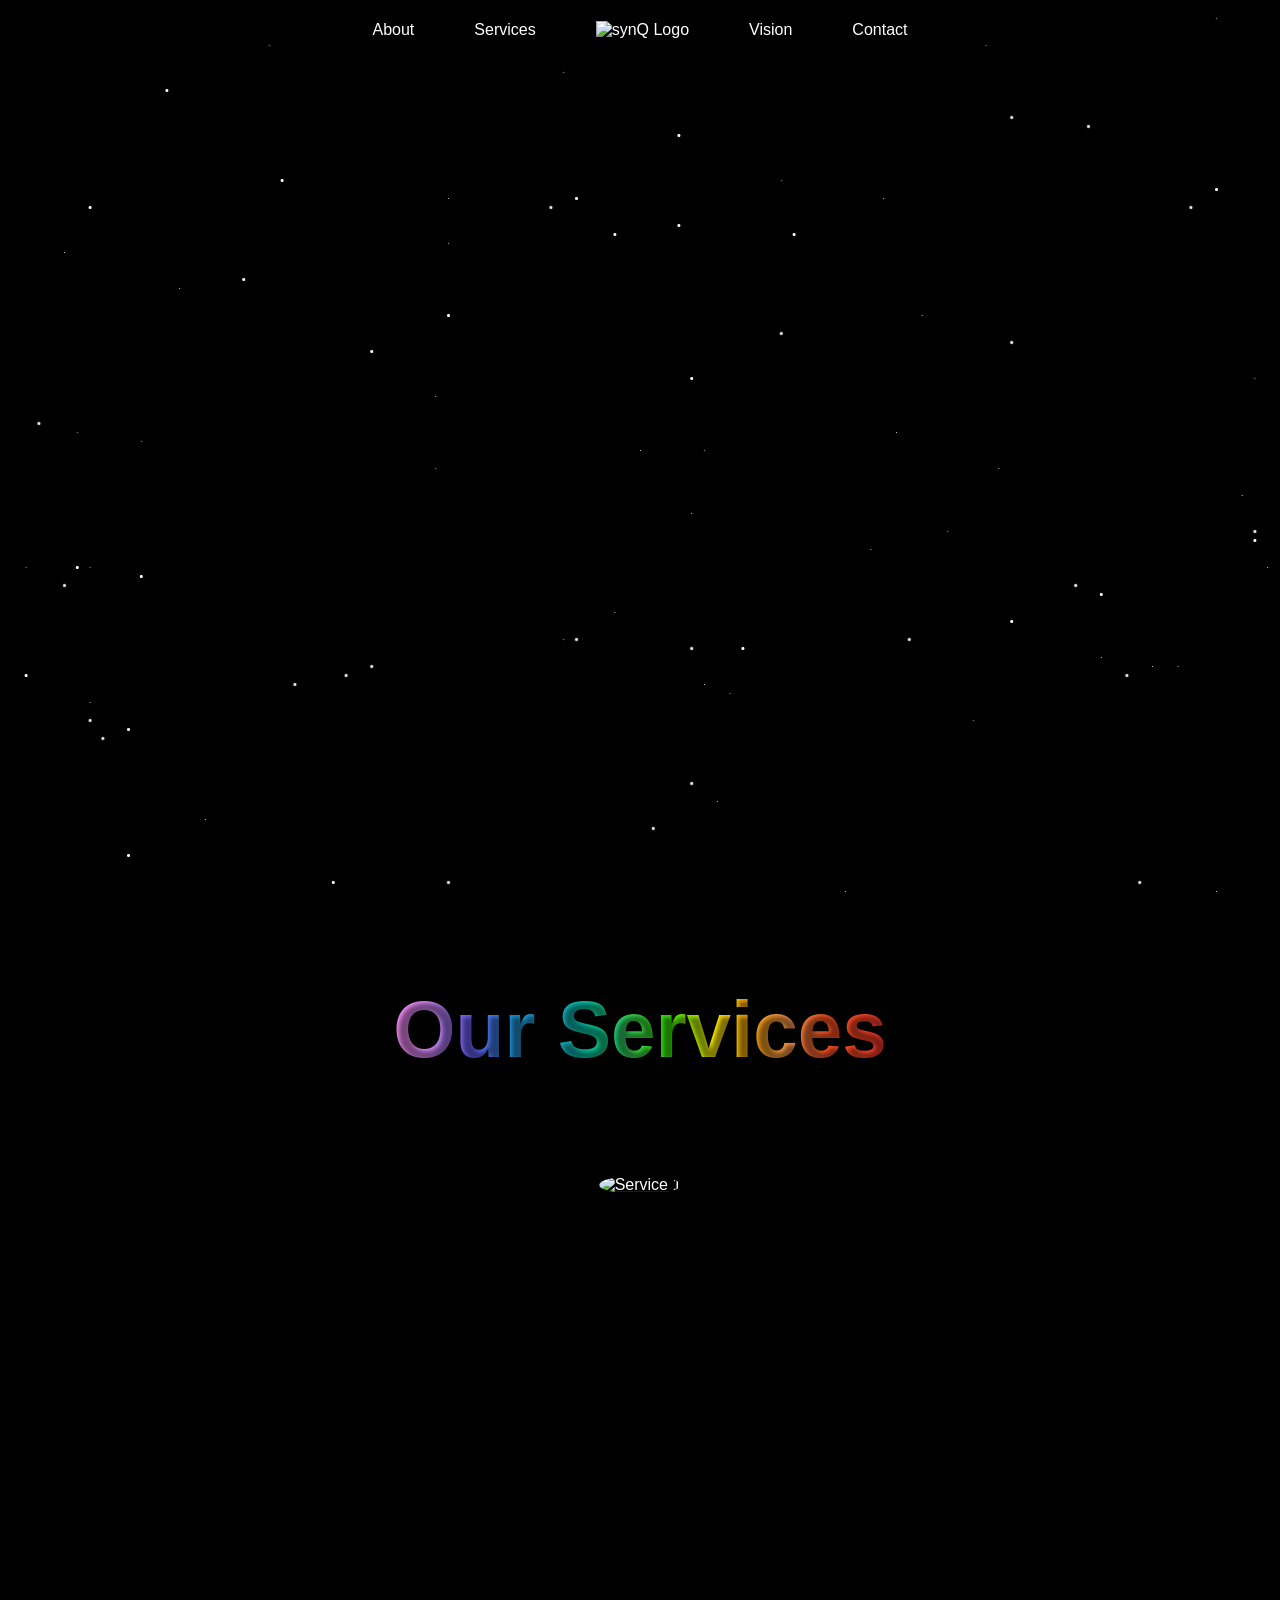
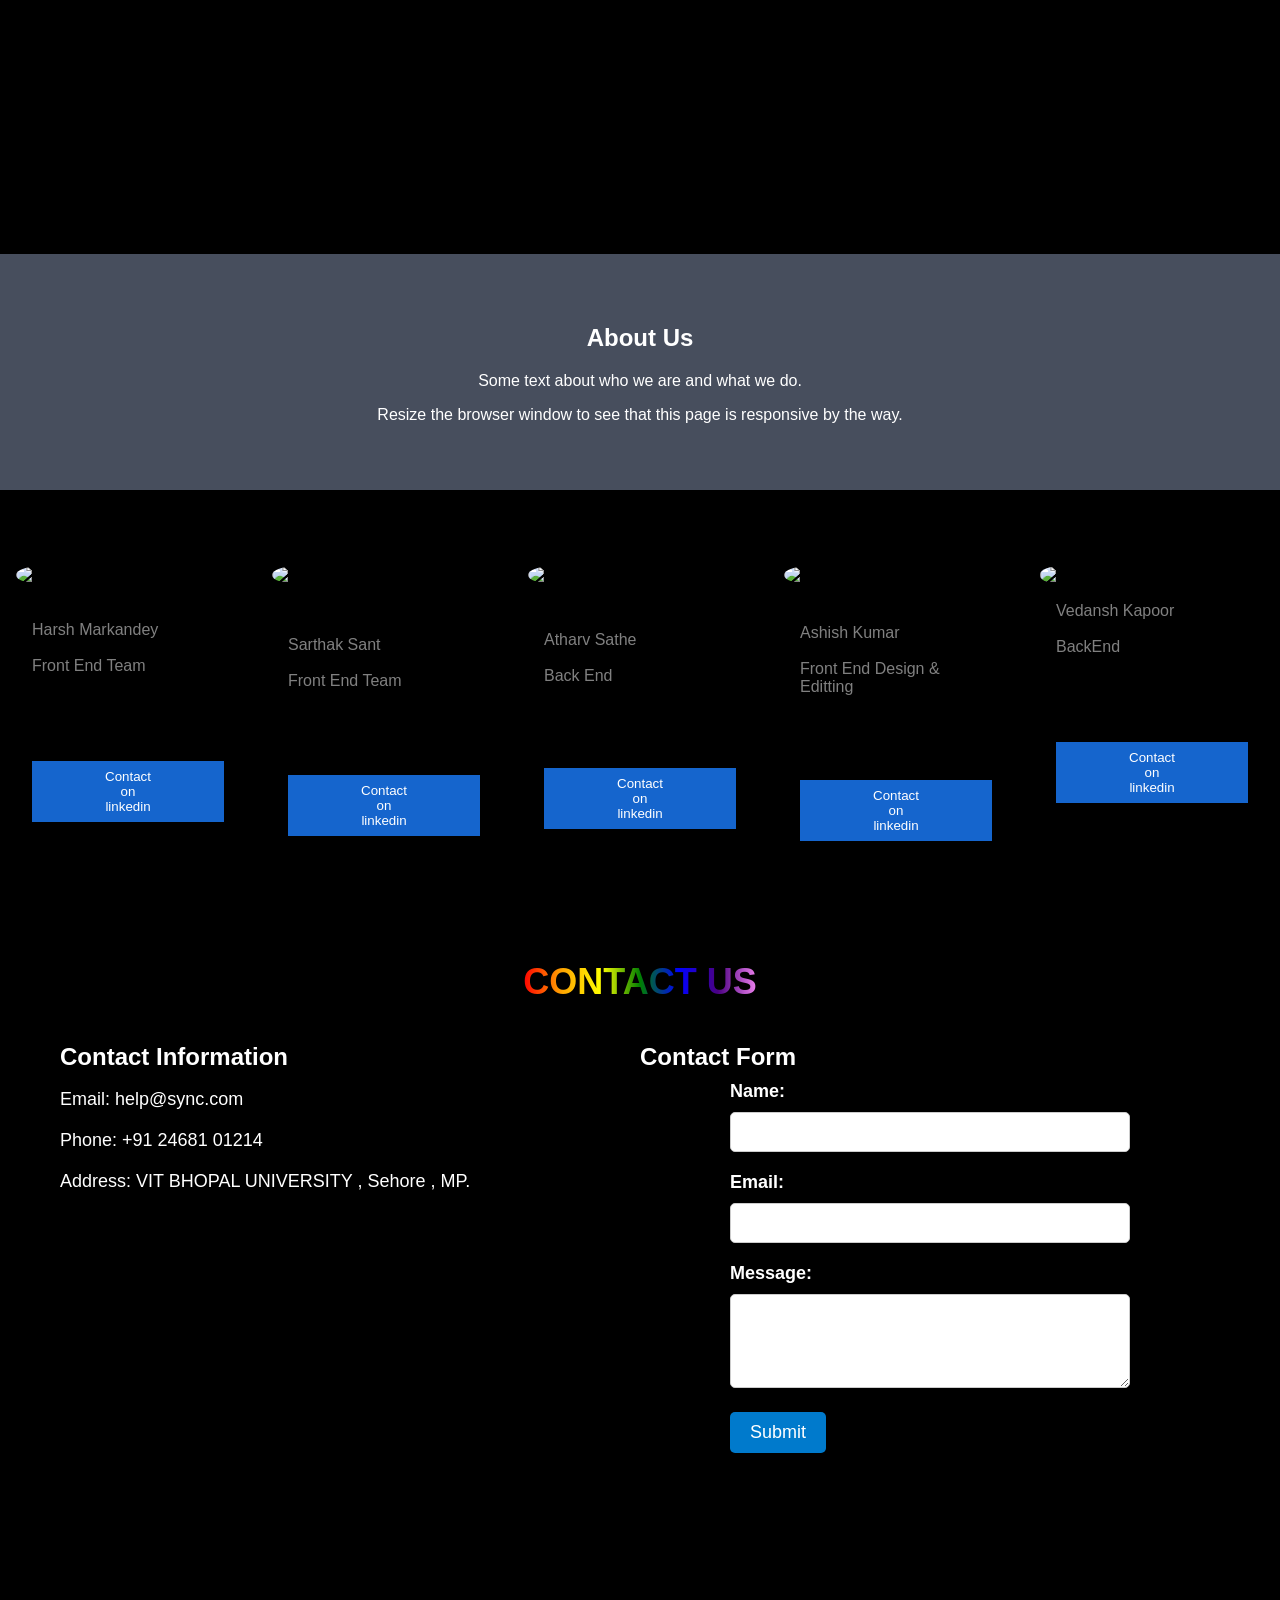
==== index.html @ 985a2952 "Add files via upload" ====
<!DOCTYPE html>
<html lang="en">
<head>
    <meta charset="UTF-8">
    <meta name="viewport" content="width=device-width, initial-scale=1.0">
    <title>Your Website</title>
    <link rel="stylesheet" href="./style.css">
</head>
<body>

  <div class="main"></div>

    <!-- HTML for the navigation bar 
    -->
    <div class="navbar">
        <a href="#about">About</a>
        <a href="#services">Services</a>
        <a href="#" onclick="restartVideo();">
            <img src="./Media/Sync_Ultra_Final-removebg_HD.png" alt="synQ Logo" id="home-button">
        </a>
        <a href="#Vision">Vision</a>
        <a href="#contact">Contact</a>
    </div>

    <!-- Video background -->
    <video autoplay muted loop id="video-background">
        <source src="./Media/WebsiteBG_Video.mp4" type="video/mp4">
        Your browser does not support the video tag.
    </video>

    <section id="services">
      <h1 id="grad">Our Services</h1>
      <div class="service-container">
          <!-- Service Box 1 -->
          <a href="./Qraze/index.html" class="service-link">
              <div class="service-box">
                  <img src="./Media/QRazeBlack.jpg" alt="Service 1" class="round-image">
              </div>
          
          </a>
      </div>
  </section>

    <!-- About Us section -->

    <section id="Vision">
      <div class="about-section" id="about">
        <h1>About Us</h1>
        <p>Some text about who we are and what we do.</p>
        <p>Resize the browser window to see that this page is responsive by the way.</p>
      </div>
      
      <h2 style="text-align:center">Our Team</h2>
      <div class="row">
        <div class="column">
          <div class="card">
            <img src="/Media/Harsh Markandey.png" alt="Jane" style="width:80%; border-radius: 50%;">
            <div class="container">
              <h2>Jane Doe</h2>
              <p class="title1">Harsh Markandey<br><br>Front End Team</p>
              <p>Some text that describes me lorem ipsum ipsum lorem.</p>
              <p class="p1">jane@example.com</p>
              <p><a href="https://www.linkedin.com/in/harsh-mark" target="_blank"><button class="button">Contact<br>on<br>linkedin</button></a></p>
            </div>
          </div>
        </div>
      
        <div class="column">
          <div class="card">
            <img src="/Media/Sarthak sant.png" alt="Mike" style="width:80%; border-radius: 90%;">
            <div class="container">
              <h2>Mike Ross</h2>
              <p class="title2"><br>Sarthak Sant<br><br>Front End Team</p>
              <p>Some text that describes me lorem ipsum ipsum lorem.</p>
              <p class="p2">mike@example.com</p>
              <p><a href="https://www.linkedin.com/in/sarthaksant/" target="_blank"><button class="button">Contact<br>on<br>linkedin</button></a></p>
            </div>
          </div>
        </div>
      
        <div class="column">
          <div class="card">
            <img src="/Media/Atharv sathe 1.png" alt="John" style="width: 80%; border-radius:70%;"">
            <div class="container">
              <h2>John Doe</h2>
              <p class="title3">Atharv Sathe<br><br>Back End</p>
              <p>Some text that describes me lorem ipsum ipsum lorem.</p>
              <p class="p3">john@example.com</p>
              <p><a href="https://www.linkedin.com/in/satheatharv/" target="_blank"><button class="button">Contact<br>on<br>linkedin</button></a></p>
            </div>
          </div>
        </div>
      

        <div class="column">
            <div class="card">
            <img src="/Media/ashish profile photo.png" alt="Jane" style="width:80%; border-radius: 50%;">
            <div class="container">
                <h2>Jane Doe</h2>
                <p class="title4">Ashish Kumar<Br><br>Front End Design & Editting</p>
                <p>Some text that describes me lorem ipsum ipsum lorem.</p>
                <p class="p4">jane@example.com</p>
                <p><a href="https://www.linkedin.com/in/ashish-kumar-11151420a/" target="_blank"><button class="button">Contact<br>on<br>linkedin</button></a></p>
            </div>
            </div>
        </div>

        <div class="column">
            <div class="card">
            <img src="/Media/Vedansh kapoor.png" alt="Jane" style="width:65%; border-radius: 45%;">
            <div class="container">
                <h2>Jane Doe</h2>
                <p class="title5">Vedansh Kapoor<br><br>BackEnd</p>
                <p>Some text that describes me lorem ipsum ipsum lorem.</p>
                <p class="p5"></p>
                <p><a href="https://www.linkedin.com/in/vedansh-kapoor-9617739b/" target="_blank"><button class="button">Contact<br>on<br>linkedin</button></a></p>
            </div>
        </div>
     </div>
    </section>
    

     <section id="contact">
       
      <h1>Contact Us</h1>
      <div class="contact-container">
          <div class="contact-info">
              <h2>Contact Information</h2>
              <p>Email: help@sync.com</p>
              <p>Phone: +91 24681 01214</p>
              <p>Address: VIT BHOPAL UNIVERSITY , Sehore , MP.</p>
          </div>
          <div class="contact-form">
              <h2>Contact Form</h2>
              <form action="https://formsubmit.co/atharvsathe2022@vitbhopal.ac.in" method="POST">
                  <label for="name">Name:</label>
                  <input type="text" id="name" name="name" required="">
  
                  <label for="email">Email:</label>
                  <input type="email" id="email" name="email" required="">
  
                  <label for="message">Message:</label>
                  <textarea id="message" name="message" rows="4" required=""></textarea>
  
                  <button type="submit">Submit</button>
              </form>
          </div>
      </div>
  
  
</section>







    <!-- Your other sections (Services, Portfolio, Contact) go here -->

    <script src="./sync.js"></script>
</body>
</html>
---- style.css ----
body {
    background-color: #000; /* Black background */
    margin: 0;
    padding: 0;
    overflow-x: hidden;
    font-family: Arial, sans-serif;
}

/* CSS for the navigation bar */
.navbar {
    background-color: transparent; /* Transparent background */
    display: flex;
    justify-content: center;
    align-items: center;
    height: 60px;
    position: fixed;
    top: 0;
    left: 0;
    width: 100%;
    z-index: 1;
}

/* Style for the navigation bar links */
.navbar a {
  color: #fff; /* White text color */
  text-align: center;
  padding: 20px 30px;
  text-decoration: none;
  position: relative;
}

/* Add a pseudo-element for the gap */
.navbar a::before {
  content: "";
  position: absolute;
  top: 50%; /* Adjust the gap's vertical position as needed */
  right: -15px; /* Adjust the gap's width */
  width: 30px; /* Adjust the gap's width */
  height: 1px; /* Adjust the gap's height */
  background-color: transparent; /* Set the gap's color */
}

/* Change the color of links on hover and add an effect */
.navbar a:hover {
  background-color: transparent;
  transform: scale(1.1); /* Add a scaling effect (make it 10% larger) */
}

/* Style for the image */
.navbar img {
    height: 40px;
    width: auto;
    cursor: pointer;
}

/* Add smooth scrolling behavior to anchor links */
html {
    scroll-behavior: smooth;
}

/* Style for the video background */
#video-background {
    width: 100%;
    height: 100vh;
    object-fit: cover;
    margin: 0;
    padding: 0;
}

/* Style for each service box */
/* Style for each service box */
.service-box {
  flex: 1;
  text-align: center;
  padding: 0;
  
  box-shadow: 0px 0px 10px rgba(0, 0, 0, 0.2);
  margin: 100px;
  color: #fff;
  overflow: hidden;
}

/* Style for the round image */
.round-image {
  border-radius: 50%; /* Make the image round */
  width: 25%; /* Adjust the size as needed */
  transition: transform 0.3s ease; /* Add a transition for smooth scaling */
}

/* Hover effect for the round image */
.round-image:hover {
  transform: scale(1.2); /* Increase the size on hover */
}




/* Service section */
#services {
  background-color: #000;
  padding: 80px 0;
  text-align: center;
  color: #fff;
  height: 100vh; 
}

/* Adding Rainbow Gradient to Our Services */
/* Adding Rainbow Gradient to Our Services */
#grad {
  /* Define a linear gradient */
  background-image: linear-gradient(90deg, rgba(255,139,245,1) 0%, rgba(215,139,255,1) 8%, rgba(105,97,255,1) 16%, rgba(32,149,219,1) 24%, rgba(26,159,198,1) 32%, rgba(3,212,171,1) 40%, rgba(55,215,87,1) 48%, rgba(53,238,1,1) 56%, rgba(255,252,0,1) 64%, rgba(255,169,8,1) 72%, rgba(249,150,73,1) 80%, rgba(255,83,32,1) 88%, rgba(255,68,39,1) 96%, rgba(255,48,48,1) 100%);    
  /* Set the background-clip property to text */
  -webkit-background-clip: text;
  background-clip: text;
  -webkit-text-fill-color: transparent;

  display: inline;
  font-weight: bold;
  font-size: 5rem; /* Adjust the font size as needed */
  text-shadow: 2px 2px 4px rgba(0, 0, 0, 0.5); /* Add text shadow for attractiveness */
}

/* About Us section */


/* Vision section */


/* Contact Us section */
#contact {
    background-color: #000; 
    padding: 80px 0;
    text-align: center;
    color: #fff; 
    height: 100vh;
}

/* Footer */
footer {
    text-align: center;
    background-color: #111; 
    color: #fff; /
}






html {
    box-sizing: border-box;
  }
  
  *, *:before, *:after {
    box-sizing: inherit;
  }
  
  .column {
    float: left;
    width: 20.0%;
    margin-bottom: 16px;
    padding: 0 8px;
  }
  
  .card {
    box-shadow: 0 4px 8px 0 rgba(0, 0, 0, 0.2);
    margin: 8px;
  }
  
  .about-section {
    margin-top: 50px;
    padding: 50px;
    text-align: center;
    background-color: #474e5d;
    color: white;
  }
  
  .container {
    padding: 0 16px;
  }
  
  .container::after, .row::after {
    content: "";
    clear: both;
    display: table;
  }
  
  .title {
    color: grey;
  }
  
  .button {
    border: none;
    outline: 0;
    display: inline-block;
    padding: 8px;
    color: white;
    background-color: #1565cd;
    text-align: center;
    cursor: pointer;
    width: 100%;
  }
  
  .button:hover {
    background-color: #0f6ad2;
  }
  
  @media screen and (max-width: 650px) {
    .column {
      width: 100%;
      display: block;
    }
  }

.title1 {
    color: grey;
    margin-top: -30px;
}
.title2 {
    color: grey;
    margin-top: -33px;
}
.title3 {
    color: grey;
    margin-top: -20px;
}
.title4 {
    color: grey;
    margin-top: -27px;
}
.title5 {
    color: grey;
    margin-top: -49px;
}

.p2 {
    margin-bottom: -35px;
}
.p3 {
    margin-bottom: -37px;
}
.p4 {
    margin-bottom: -36px;
}
.p1 {
    margin-bottom: -34px;
}

/* Contact Us section */
#contact {
  background-color: #000; 
  padding: 80px 0;
  text-align: center;
  color: #fff; 
}

/* Footer */
footer {
  text-align: center;
  background-color: #111; 
  color: #fff; 
}

/* Contact Us section */
#contact {
  background-color: #000;
  padding: 80px 0;
  text-align: center;
  color: #fff;
  height: 100vh;
}

/* Apply the rainbow gradient effect to the "Contact Us" h1 */
#contact h1 {
  background: linear-gradient(to right, red, orange, yellow, green, blue, indigo, violet);
  -webkit-background-clip: text;
  background-clip: text;
  color: transparent;
  display: inline;
  font-size: 36px; /* Adjust the font size as needed */
  margin-bottom: 20px;
  text-transform: uppercase;
  padding: 50px 0px 80px;
}

/* Style for the contact container */
.contact-container {
  display: flex;
  justify-content: space-between;
  align-items: flex-start;
  max-width: 1200px;
  margin: 0 auto;
  padding: 20px;
}

/* Style for the contact information */
.contact-info {
  flex: 1;
  text-align: left;
}

.contact-info h2 {
  font-size: 24px;
  margin-bottom: 10px;
}

.contact-info p {
  font-size: 18px;
  margin-bottom: 20px;
}

/* Style for the contact form */
.contact-form {
  flex: 1;
  text-align: left;
}

.contact-form h2 {
  font-size: 24px;
  margin-bottom: 10px;
}

.contact-form form {
  max-width: 400px;
  margin: 0 auto;
  text-align: left;
}

.contact-form label {
  display: block;
  margin-bottom: 10px;
  font-weight: bold;
  font-size: 18px;
}

.contact-form input[type="text"],
.contact-form input[type="email"],
.contact-form textarea {
  width: 100%;
  padding: 10px;
  margin-bottom: 20px;
  border: 1px solid #ccc;
  border-radius: 5px;
  font-size: 16px;
}

.contact-form button {
  background-color: #007acc;
  color: #fff;
  padding: 10px 20px;
  border: none;
  border-radius: 5px;
  cursor: pointer;
  transition: background-color 0.3s ease;
  font-size: 18px;
}

.contact-form button:hover {
  background-color: #005faa;
}

body{
  background-color: #000;
}

.main {
  position: fixed;
  top: 50%;
  left: 50%;
  height: 1px;
  width: 1px;
  background-color: #fff;
  border-radius: 50%;
  box-shadow: -42vw -4vh 0px 0px #fff,25vw -41vh 0px 0px #fff,-20vw 49vh 0px 1px #fff,5vw 40vh 1px 1px #fff,29vw 19vh 1px 0px #fff,-44vw -13vh 0px 0px #fff,46vw 41vh 0px 1px #fff,-3vw -45vh 0px 1px #fff,47vw 35vh 1px 0px #fff,12vw -8vh 1px 0px #fff,-34vw 48vh 1px 1px #fff,32vw 26vh 1px 1px #fff,32vw -41vh 1px 1px #fff,0vw 37vh 1px 1px #fff,34vw -26vh 1px 0px #fff,-14vw -49vh 1px 0px #fff,-12vw 45vh 0px 1px #fff,-44vw -33vh 0px 1px #fff,-13vw 41vh 0px 0px #fff,-36vw -11vh 0px 1px #fff,-23vw -24vh 1px 0px #fff,-38vw -27vh 0px 1px #fff,16vw -19vh 0px 0px #fff,28vw 33vh 1px 0px #fff,-49vw -4vh 0px 0px #fff,16vw 32vh 0px 1px #fff,36vw -18vh 1px 0px #fff,-25vw -30vh 1px 0px #fff,-23vw 24vh 0px 1px #fff,-2vw -35vh 1px 1px #fff,-25vw 9vh 0px 0px #fff,-15vw -34vh 0px 0px #fff,-8vw -19vh 1px 0px #fff,-20vw -20vh 1px 1px #fff,42vw 50vh 0px 1px #fff,-32vw 10vh 1px 0px #fff,-23vw -17vh 0px 0px #fff,44vw 15vh 1px 0px #fff,-40vw 33vh 1px 1px #fff,-43vw 8vh 0px 0px #fff,-48vw -15vh 1px 1px #fff,-24vw 17vh 0px 0px #fff,-31vw 50vh 1px 0px #fff,36vw -38vh 0px 1px #fff,-7vw 48vh 0px 0px #fff,15vw -32vh 0px 0px #fff,29vw -41vh 0px 0px #fff,2vw 37vh 1px 0px #fff,7vw -40vh 1px 1px #fff,15vw 18vh 0px 0px #fff,25vw -13vh 1px 1px #fff,-46vw -12vh 1px 1px #fff,-18vw 22vh 0px 0px #fff,23vw -9vh 1px 0px #fff,50vw 12vh 0px 1px #fff,45vw 2vh 0px 0px #fff,14vw -48vh 1px 0px #fff,23vw 43vh 0px 1px #fff,-40vw 16vh 1px 1px #fff,20vw -31vh 0px 1px #fff,-17vw 44vh 1px 1px #fff,18vw -45vh 0px 0px #fff,33vw -6vh 0px 0px #fff,0vw 7vh 0px 1px #fff,-10vw -18vh 0px 1px #fff,-19vw 5vh 1px 0px #fff,1vw 42vh 0px 0px #fff,22vw 48vh 0px 1px #fff,39vw -8vh 1px 1px #fff,-6vw -42vh 1px 0px #fff,-47vw 34vh 0px 0px #fff,-46vw 19vh 0px 1px #fff,-12vw -32vh 0px 0px #fff,-45vw -38vh 0px 1px #fff,-28vw 18vh 1px 0px #fff,-38vw -46vh 1px 1px #fff,49vw -6vh 1px 1px #fff,-28vw 18vh 1px 1px #fff,10vw -24vh 0px 1px #fff,-5vw -11vh 1px 1px #fff,33vw -8vh 1px 0px #fff,-16vw 17vh 0px 0px #fff,18vw 27vh 0px 1px #fff,-8vw -10vh 1px 1px #fff;

/* stars were too big with the layers above but left the code in case no one cares  -- as in, if noone's just that  one other loner who actually cares    */

box-shadow: 24vw 9vh 1px 0px #fff,12vw -24vh 0px 1px #fff,-45vw -22vh 0px 0px #fff,-37vw -40vh 0px 1px #fff,29vw 19vh 0px 1px #fff,4vw -8vh 0px 1px #fff,-5vw 21vh 1px 1px #fff,-27vw 26vh 1px 1px #fff,-47vw -3vh 1px 1px #fff,-28vw -30vh 0px 1px #fff,-43vw -27vh 0px 1px #fff,4vw 22vh 1px 1px #fff,36vw 23vh 0px 0px #fff,-21vw 24vh 1px 1px #fff,-16vw 2vh 1px 0px #fff,-16vw -6vh 0px 0px #fff,5vw 26vh 0px 0px #fff,-34vw 41vh 0px 0px #fff,1vw 42vh 1px 1px #fff,11vw -13vh 1px 1px #fff,48vw -8vh 1px 0px #fff,22vw -15vh 0px 0px #fff,45vw 49vh 0px 0px #fff,43vw -27vh 1px 1px #fff,20vw -2vh 0px 0px #fff,8vw 22vh 0px 1px #fff,39vw 48vh 1px 1px #fff,-21vw -11vh 0px 1px #fff,-40vw 45vh 0px 1px #fff,11vw -30vh 1px 0px #fff,26vw 30vh 1px 0px #fff,45vw -29vh 0px 1px #fff,-2vw 18vh 0px 0px #fff,-29vw -45vh 1px 0px #fff,-7vw -27vh 1px 1px #fff,42vw 24vh 0px 0px #fff,45vw -48vh 1px 0px #fff,-36vw -18vh 0px 0px #fff,-44vw 13vh 0px 1px #fff,36vw 16vh 0px 1px #fff,40vw 24vh 0px 0px #fff,18vw 11vh 0px 0px #fff,-15vw -23vh 1px 0px #fff,-24vw 48vh 0px 1px #fff,27vw -45vh 1px 0px #fff,-2vw -24vh 0px 1px #fff,-15vw -28vh 0px 0px #fff,-43vw 13vh 1px 0px #fff,7vw 27vh 1px 0px #fff,47vw 5vh 0px 0px #fff,-45vw 15vh 1px 1px #fff,-5vw -28vh 0px 1px #fff,38vw 25vh 1px 1px #fff,-39vw -1vh 1px 0px #fff,5vw 0vh 1px 0px #fff,49vw 13vh 0px 0px #fff,48vw 10vh 0px 1px #fff,19vw -28vh 0px 0px #fff,4vw 7vh 0px 0px #fff,21vw 21vh 1px 1px #fff,-15vw -15vh 0px 1px #fff,-6vw -42vh 1px 0px #fff,-15vw 48vh 1px 1px #fff,-23vw 25vh 1px 1px #fff,-48vw 25vh 0px 1px #fff,-31vw -19vh 0px 1px #fff,4vw 37vh 1px 1px #fff,-43vw 28vh 0px 0px #fff,3vw -25vh 0px 1px #fff,-39vw 14vh 0px 1px #fff,-40vw 31vh 0px 1px #fff,35vw -36vh 1px 1px #fff,16vw 49vh 0px 0px #fff,6vw 39vh 0px 0px #fff,3vw -35vh 0px 1px #fff,-44vw -2vh 1px 0px #fff,-6vw 21vh 1px 0px #fff,48vw 9vh 1px 1px #fff,-43vw 30vh 1px 1px #fff,29vw -12vh 1px 1px #fff,-48vw 13vh 1px 0px #fff,-42vw 32vh 1px 1px #fff,34vw 15vh 1px 1px #fff,29vw -37vh 1px 1px #fff,28vw 2vh 0px 0px #fff;
animation: zoom 16s alternate infinite; 
}

@keyframes zoom {
  0%{
      transform: scale(1);
  }
  100%{
      transform: scale(1.5);
  }
}
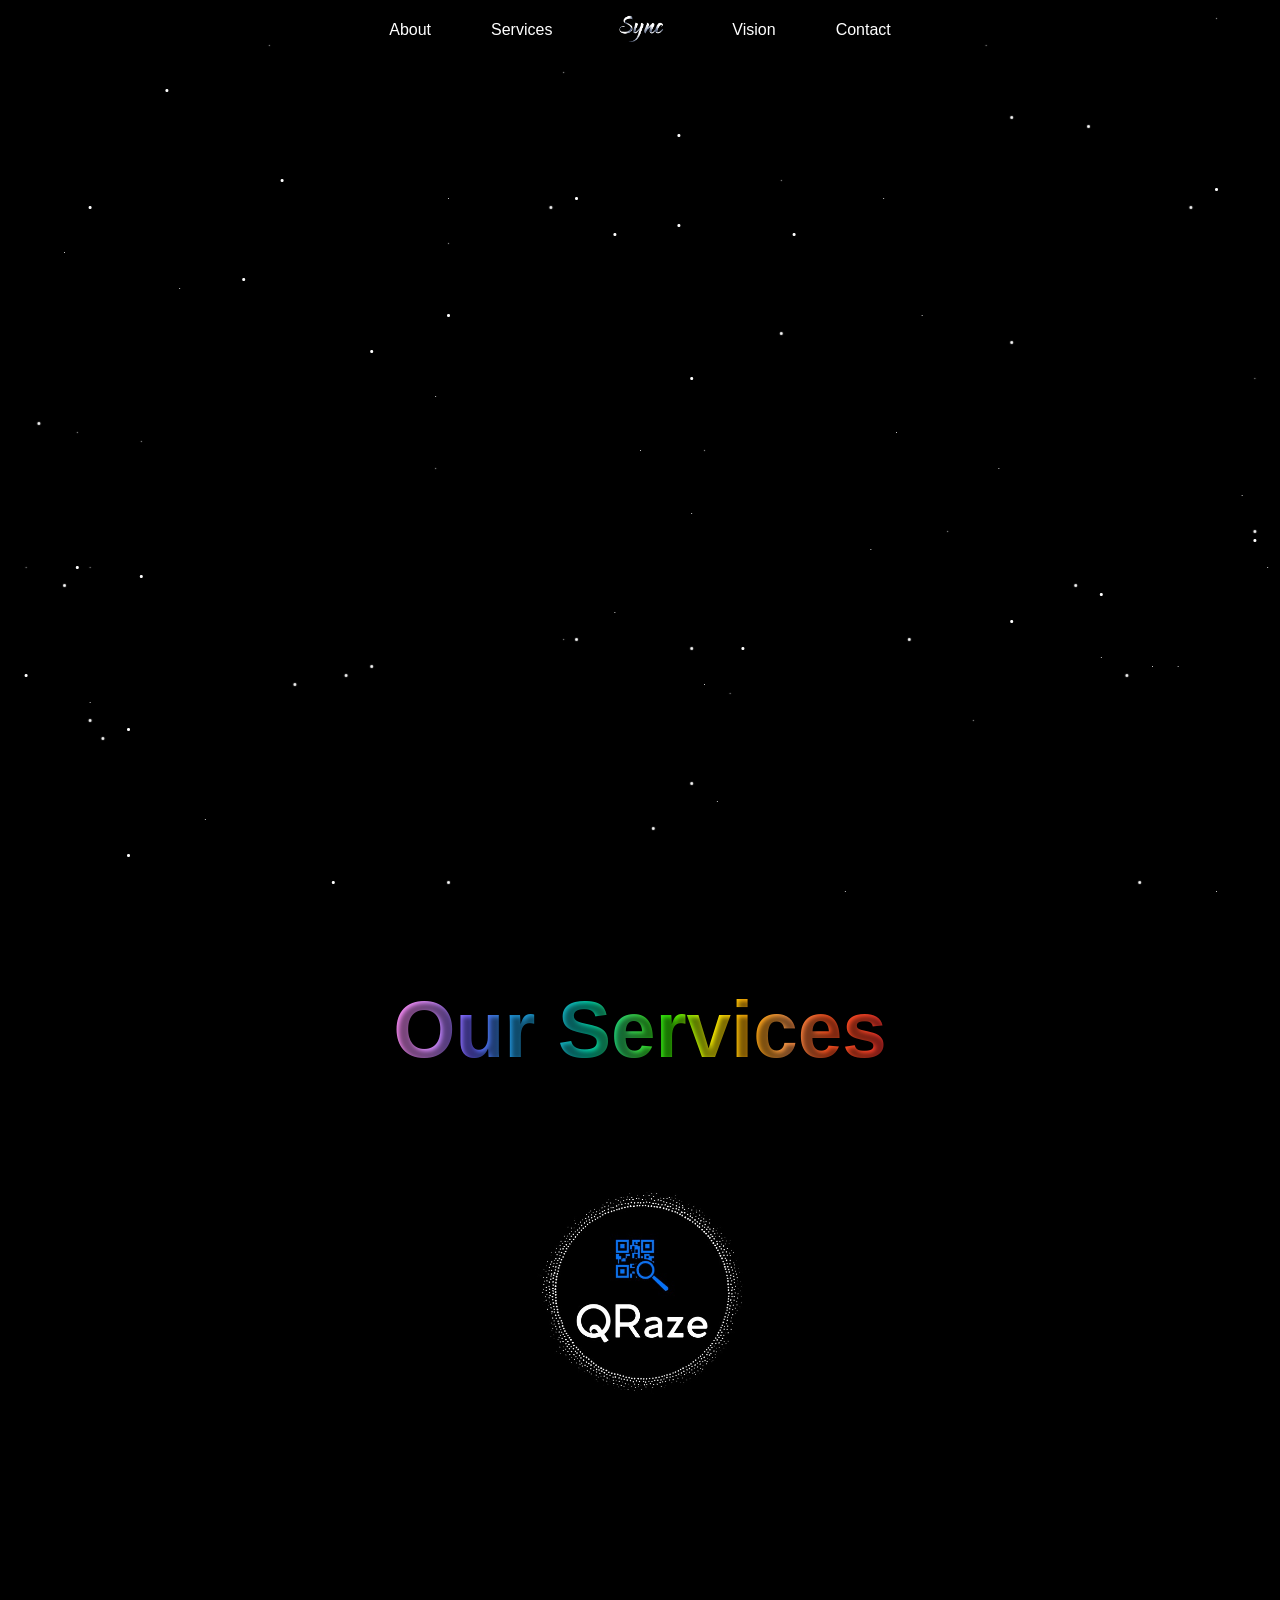
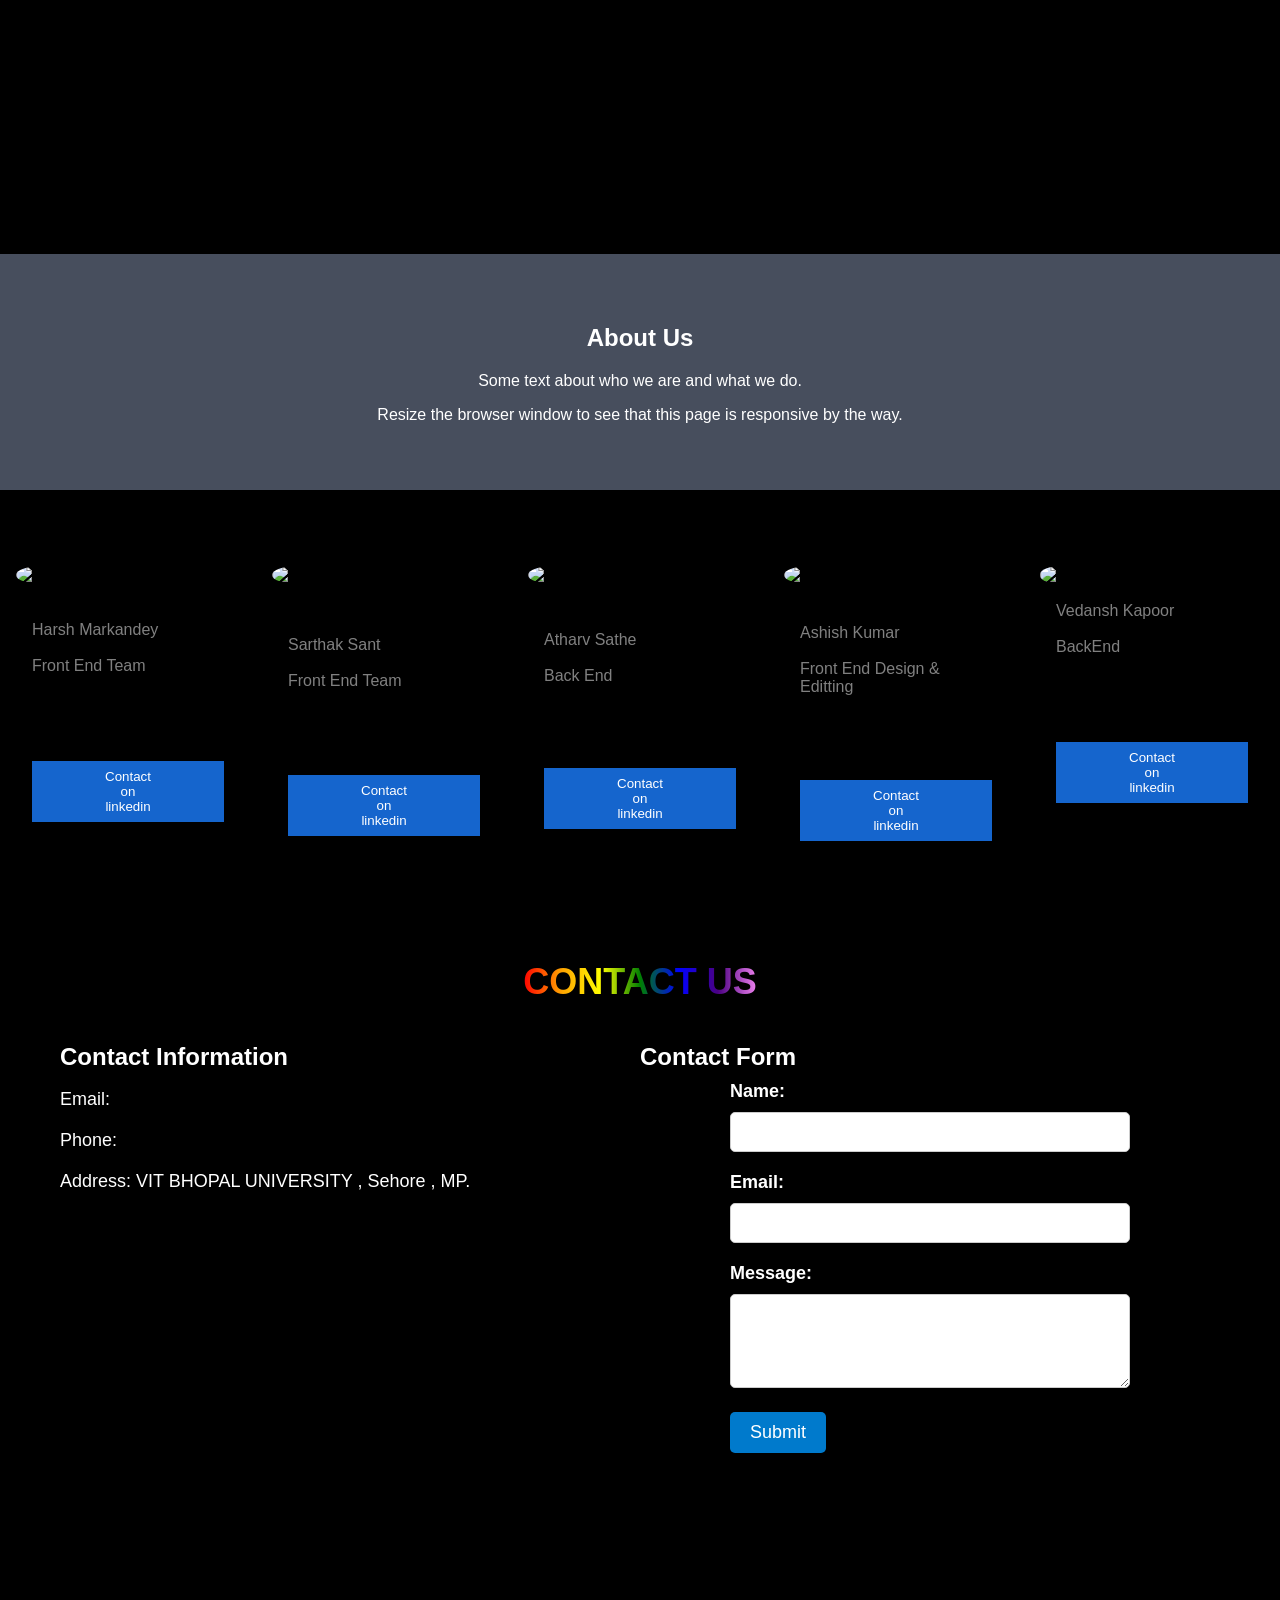
==== commit c62002bc: "some basic updates in content of index.html" ====
--- a/index.html
+++ b/index.html
@@ -54,7 +54,7 @@
       <div class="row">
         <div class="column">
           <div class="card">
-            <img src="/Media/Harsh Markandey.png" alt="Jane" style="width:80%; border-radius: 50%;">
+            <img src="/Sync/Media/Harsh Markandey.png" alt="Jane" style="width:80%; border-radius: 50%;">
             <div class="container">
               <h2>Jane Doe</h2>
               <p class="title1">Harsh Markandey<br><br>Front End Team</p>
@@ -67,7 +67,7 @@
       
         <div class="column">
           <div class="card">
-            <img src="/Media/Sarthak sant.png" alt="Mike" style="width:80%; border-radius: 90%;">
+            <img src="/Sync/Media/Sarthak sant.png" alt="Mike" style="width:80%; border-radius: 90%;">
             <div class="container">
               <h2>Mike Ross</h2>
               <p class="title2"><br>Sarthak Sant<br><br>Front End Team</p>
@@ -80,7 +80,7 @@
       
         <div class="column">
           <div class="card">
-            <img src="/Media/Atharv sathe 1.png" alt="John" style="width: 80%; border-radius:70%;"">
+            <img src="/Sync/Media/Atharv sathe 1.png" alt="John" style="width: 80%; border-radius:70%;"">
             <div class="container">
               <h2>John Doe</h2>
               <p class="title3">Atharv Sathe<br><br>Back End</p>
@@ -94,7 +94,7 @@
 
         <div class="column">
             <div class="card">
-            <img src="/Media/ashish profile photo.png" alt="Jane" style="width:80%; border-radius: 50%;">
+            <img src="/Sync/Media/ashish profile photo.png" alt="Jane" style="width:80%; border-radius: 50%;">
             <div class="container">
                 <h2>Jane Doe</h2>
                 <p class="title4">Ashish Kumar<Br><br>Front End Design & Editting</p>
@@ -107,7 +107,7 @@
 
         <div class="column">
             <div class="card">
-            <img src="/Media/Vedansh kapoor.png" alt="Jane" style="width:65%; border-radius: 45%;">
+            <img src="/Sync/Media/Vedansh kapoor.png" alt="Jane" style="width:65%; border-radius: 45%;">
             <div class="container">
                 <h2>Jane Doe</h2>
                 <p class="title5">Vedansh Kapoor<br><br>BackEnd</p>
@@ -126,13 +126,13 @@
       <div class="contact-container">
           <div class="contact-info">
               <h2>Contact Information</h2>
-              <p>Email: help@sync.com</p>
-              <p>Phone: +91 24681 01214</p>
+              <p>Email: </p>
+              <p>Phone: </p>
               <p>Address: VIT BHOPAL UNIVERSITY , Sehore , MP.</p>
           </div>
           <div class="contact-form">
               <h2>Contact Form</h2>
-              <form action="https://formsubmit.co/atharvsathe2022@vitbhopal.ac.in" method="POST">
+              <form action="https://formsubmit.co/32bd210efbf560e0cf40211ecf9c0e42" method="POST">
                   <label for="name">Name:</label>
                   <input type="text" id="name" name="name" required="">
   
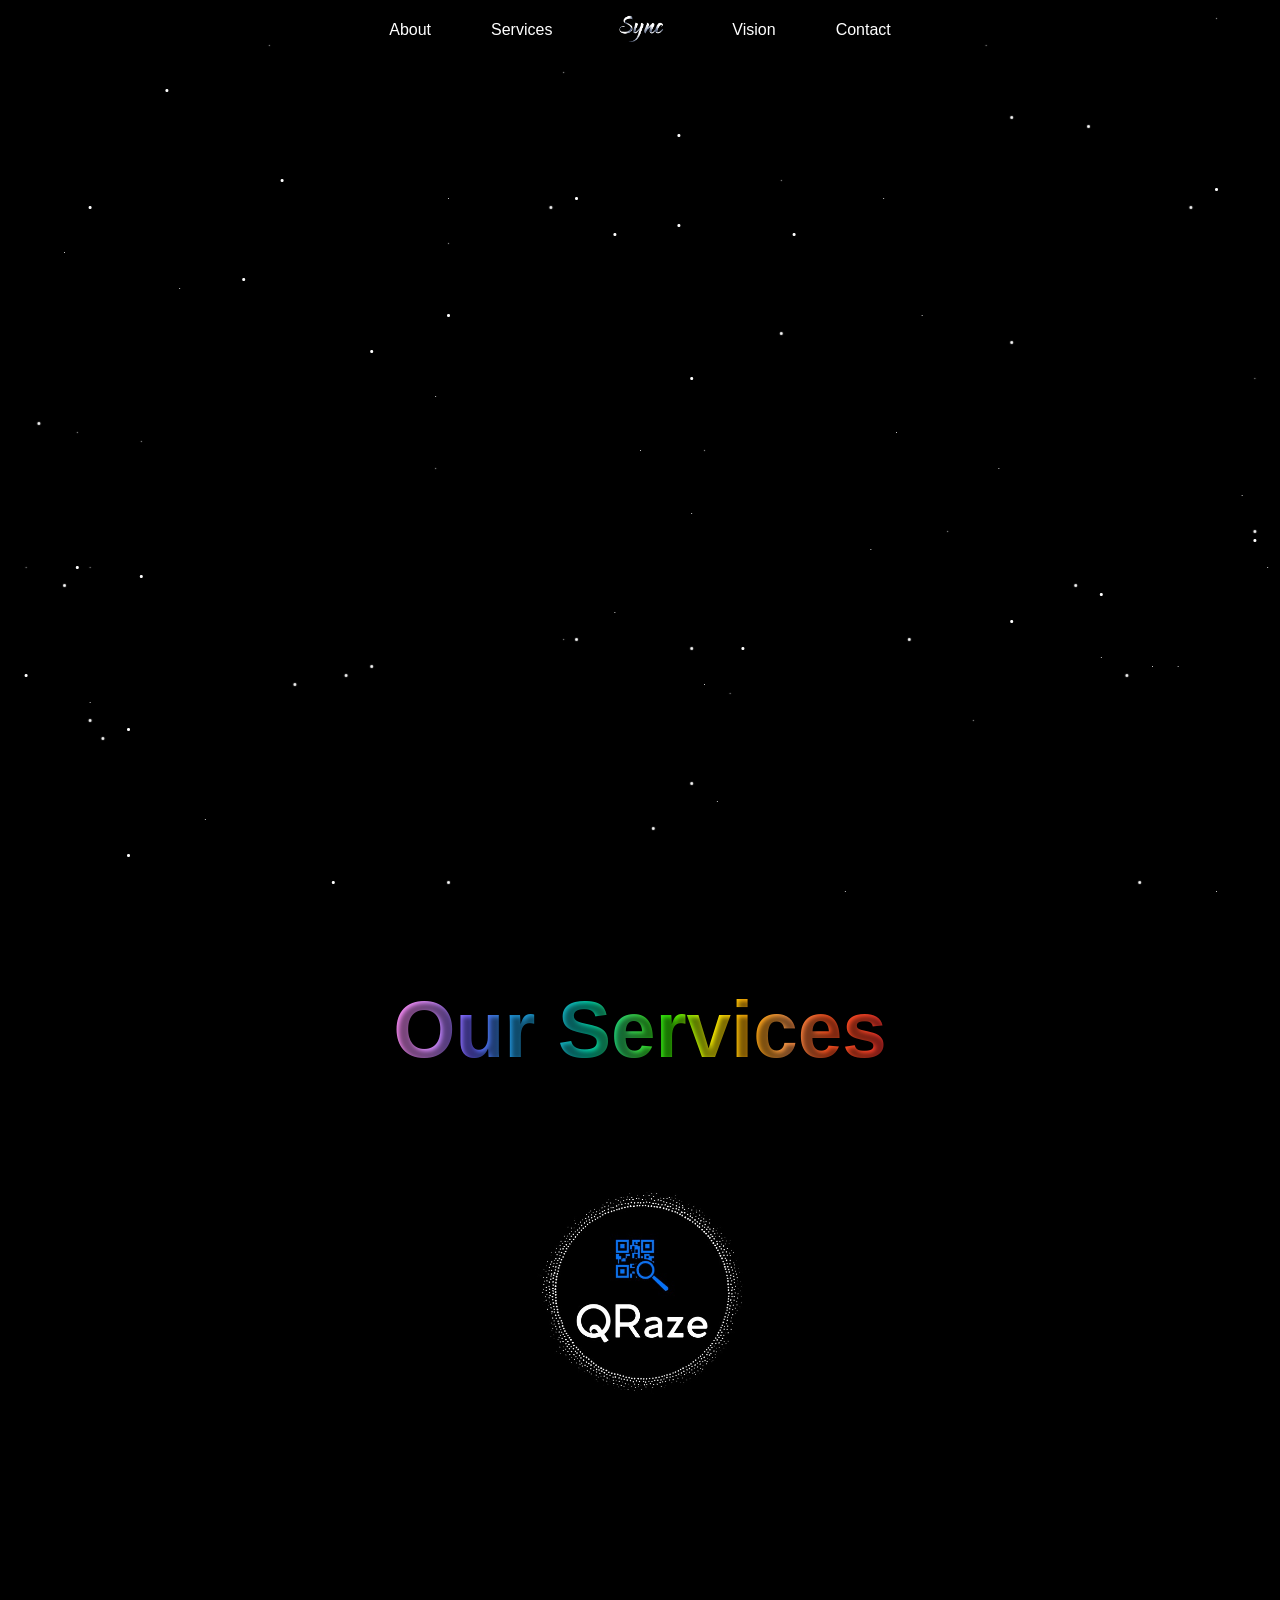
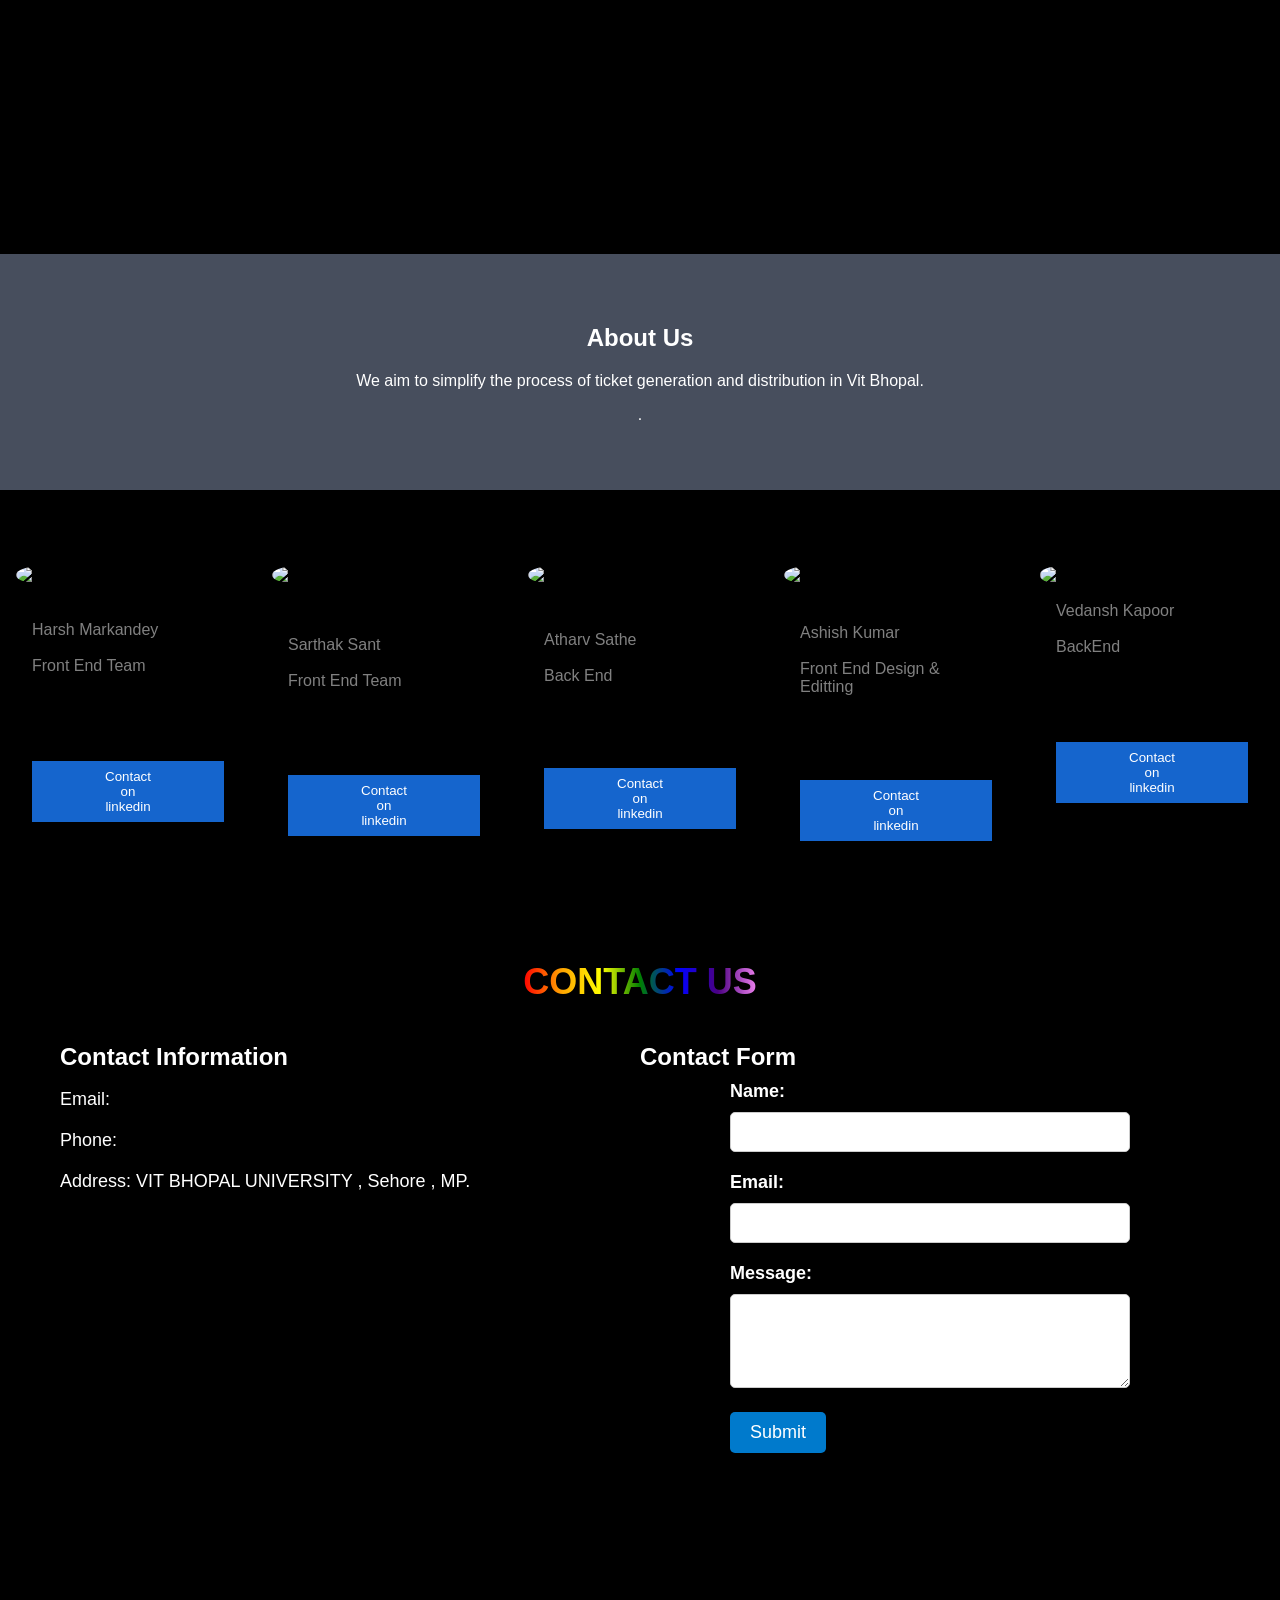
==== commit 6e4349b0: "Update index.html" ====
--- a/index.html
+++ b/index.html
@@ -46,8 +46,8 @@
     <section id="Vision">
       <div class="about-section" id="about">
         <h1>About Us</h1>
-        <p>Some text about who we are and what we do.</p>
-        <p>Resize the browser window to see that this page is responsive by the way.</p>
+        <p> We aim to simplify the process of ticket generation and distribution in Vit Bhopal.</p>
+        <p>.</p>
       </div>
       
       <h2 style="text-align:center">Our Team</h2>
@@ -160,4 +160,4 @@
 
     <script src="./sync.js"></script>
 </body>
-</html>+</html>
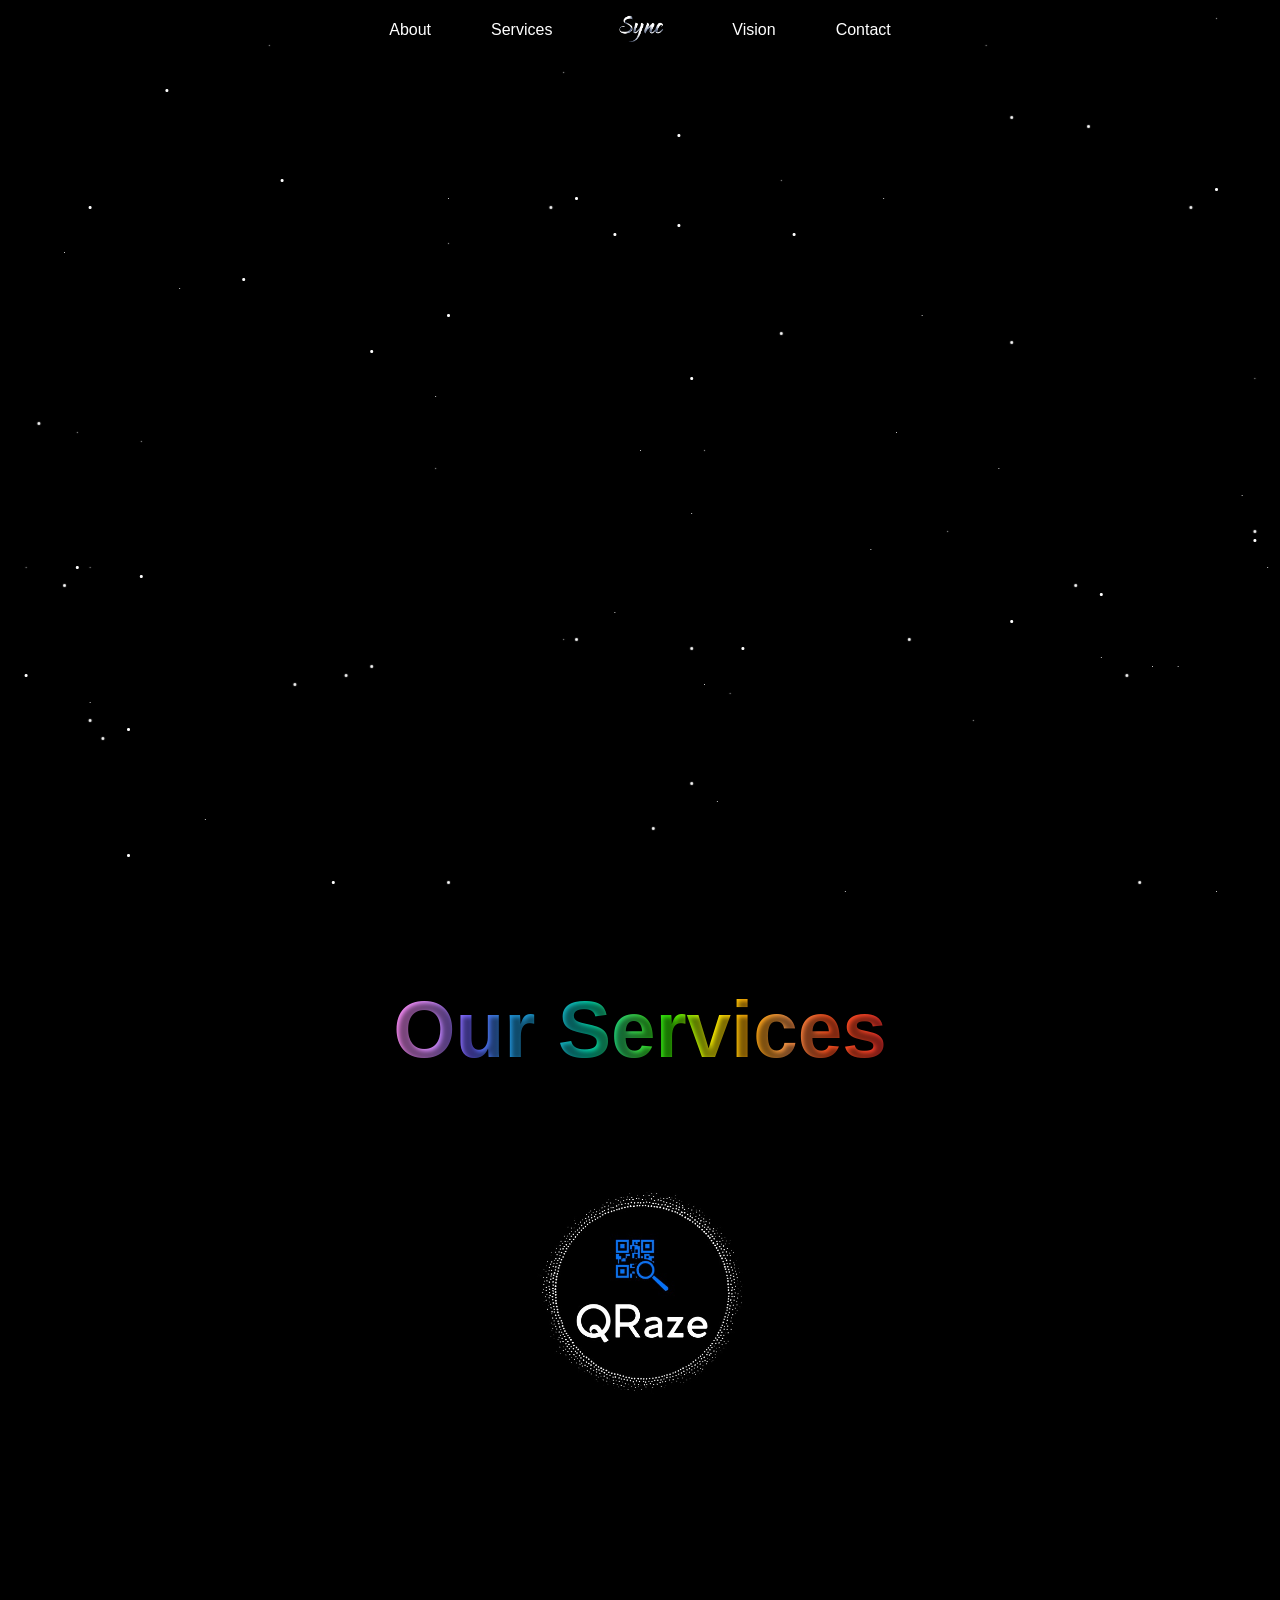
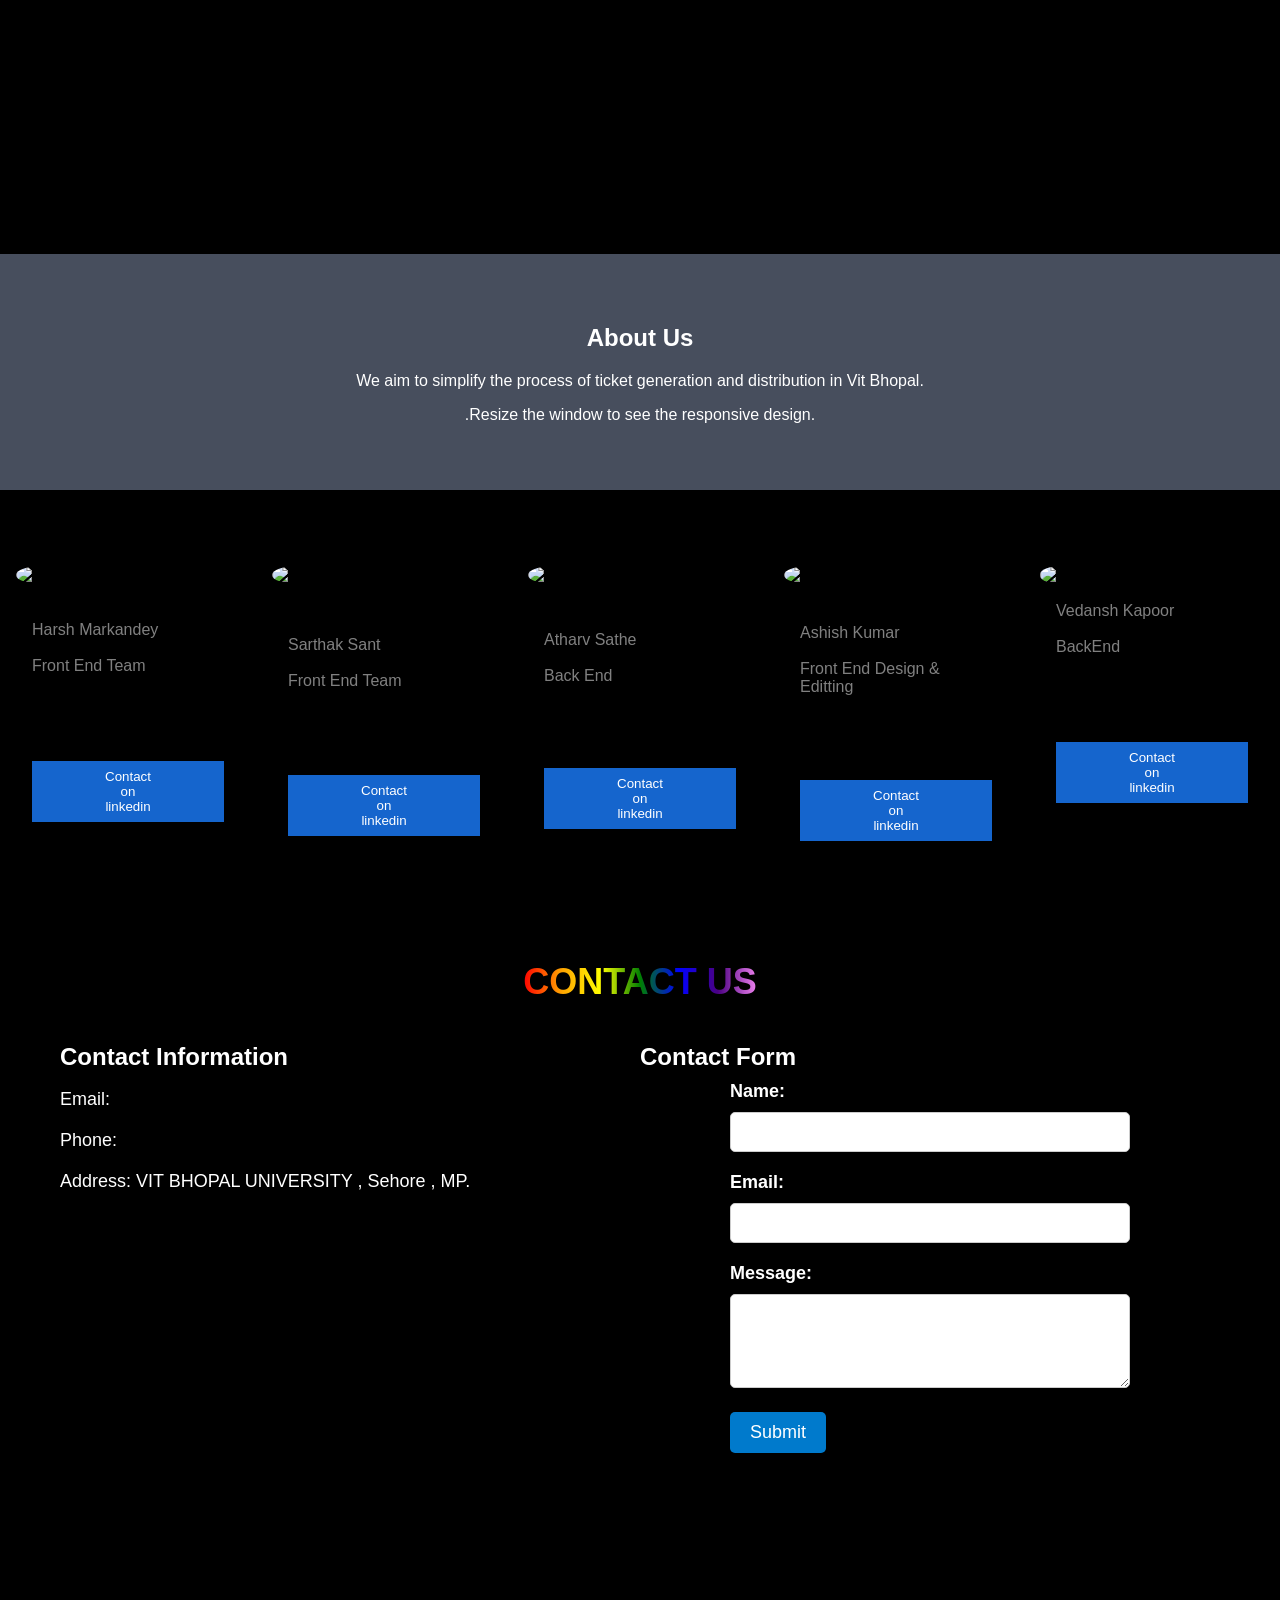
==== commit 91a10eaa: "Update index.html" ====
--- a/index.html
+++ b/index.html
@@ -47,7 +47,7 @@
       <div class="about-section" id="about">
         <h1>About Us</h1>
         <p> We aim to simplify the process of ticket generation and distribution in Vit Bhopal.</p>
-        <p>.</p>
+        <p>.Resize the window to see the responsive design.</p>
       </div>
       
       <h2 style="text-align:center">Our Team</h2>
